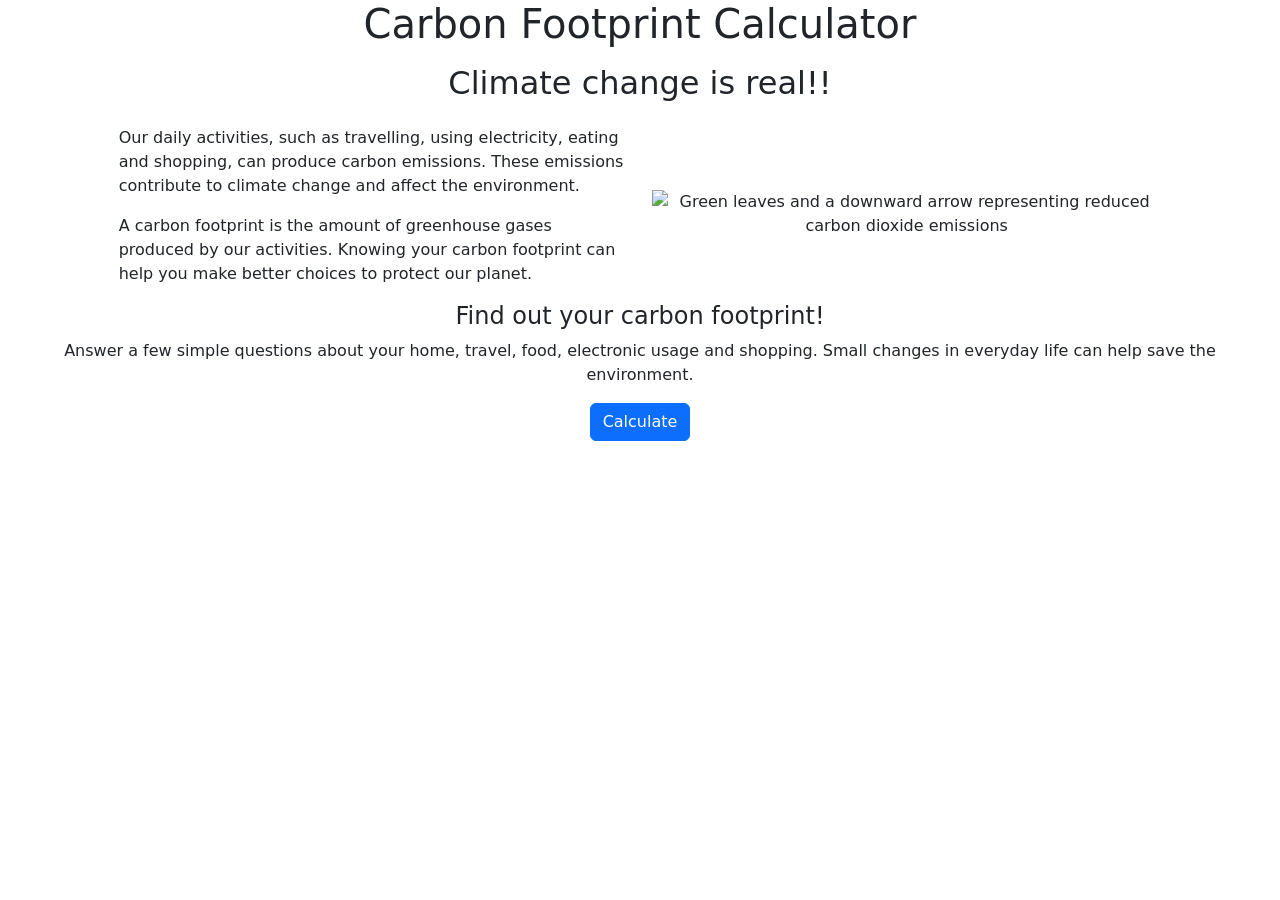
==== index.html @ ccc3b560 "Add files via upload" ====
<!DOCTYPE html>
<html lang="en">
<head>
  <meta charset="UTF-8">
  <meta name="viewport" content="width=device-width, initial-scale=1.0">
  <title>Carbon Footprint Calculator</title>
  <link rel="stylesheet" href="https://cdn.jsdelivr.net/npm/bootstrap@5.3.8/dist/css/bootstrap.min.css" integrity="sha384-sRIl4kxILFvY47J16cr9ZwB07vP4J8+LH7qKQnuqkuIAvNWLzeN8tE5YBujZqJLB" crossorigin="anonymous">
  <link rel="stylesheet" href="css/style.css">
</head>
<body>
  <main class="container-fluid home-container">
    <h1 class="text-center mb-3">Carbon Footprint Calculator</h1>
    <h2 class="text-center mb-4">Climate change is real!!</h2>

    <div class="row align-items-center justify-content-center g-4">
      <div class="col-md-6 col-lg-5">
        <p>Our daily activities, such as travelling, using electricity, eating and shopping, can produce carbon emissions. These emissions contribute to climate change and affect the environment.</p>
        <p>A carbon footprint is the amount of greenhouse gases produced by our activities. Knowing your carbon footprint can help you make better choices to protect our planet.</p>
      </div>
      <div class="col-md-6 col-lg-5 text-center">
        <img class="img-fluid environmental-image" src="assets/earth-illustration.jpg" alt="Green leaves and a downward arrow representing reduced carbon dioxide emissions">
      </div>
    </div>

    <div class="text-center assessment-section">
      <h4>Find out your carbon footprint!</h4>
      <p>Answer a few simple questions about your home, travel, food, electronic usage and shopping. Small changes in everyday life can help save the environment.</p>
      <a class="btn btn-primary" href="calculator.html">Calculate</a>
    </div>
  </main>
</body>
</html>
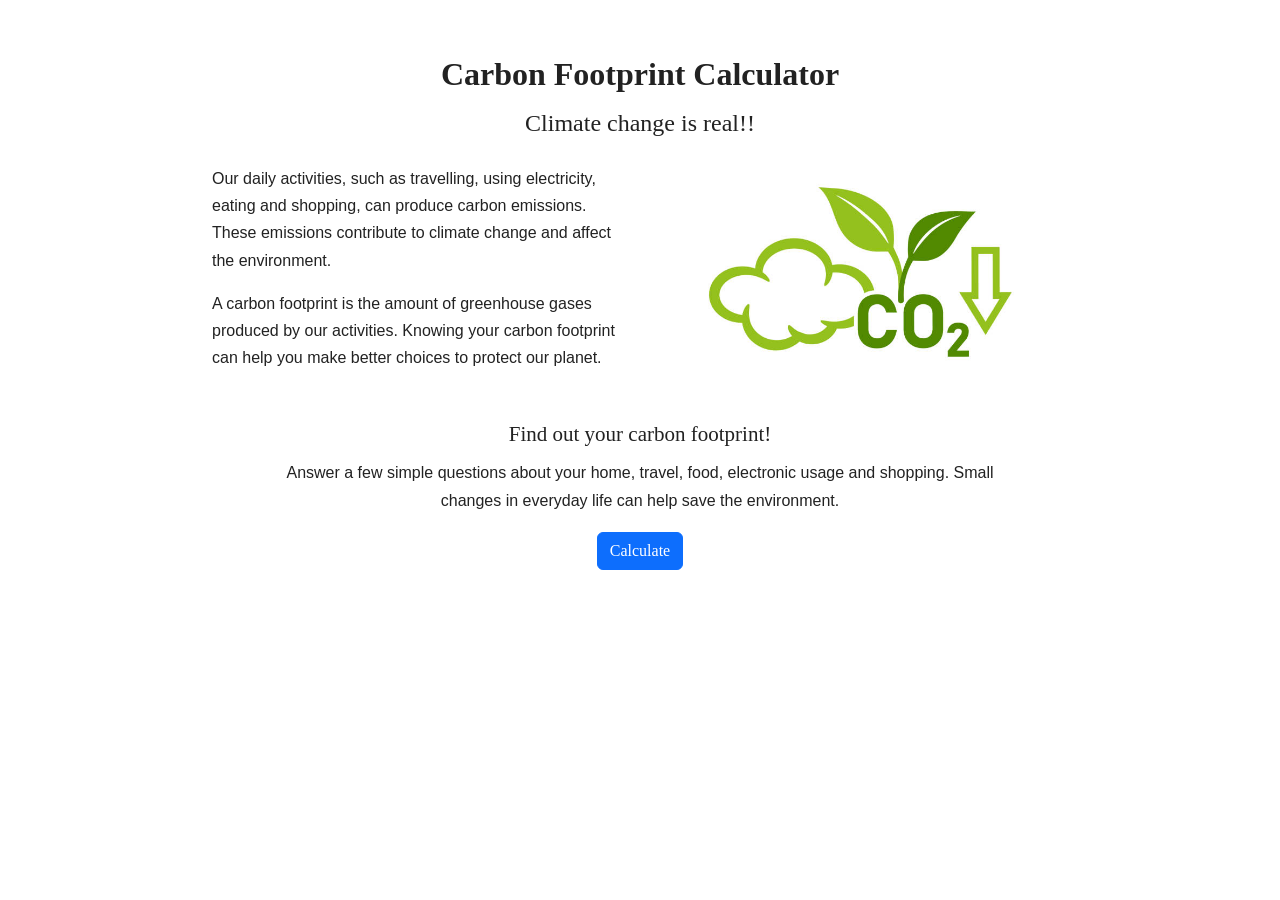
==== commit 7da3b418: "Update index.html" ====
--- a/index.html
+++ b/index.html
@@ -5,7 +5,7 @@
   <meta name="viewport" content="width=device-width, initial-scale=1.0">
   <title>Carbon Footprint Calculator</title>
   <link rel="stylesheet" href="https://cdn.jsdelivr.net/npm/bootstrap@5.3.8/dist/css/bootstrap.min.css" integrity="sha384-sRIl4kxILFvY47J16cr9ZwB07vP4J8+LH7qKQnuqkuIAvNWLzeN8tE5YBujZqJLB" crossorigin="anonymous">
-  <link rel="stylesheet" href="css/style.css">
+  <link rel="stylesheet" href="style.css">
 </head>
 <body>
   <main class="container-fluid home-container">
@@ -18,7 +18,7 @@
         <p>A carbon footprint is the amount of greenhouse gases produced by our activities. Knowing your carbon footprint can help you make better choices to protect our planet.</p>
       </div>
       <div class="col-md-6 col-lg-5 text-center">
-        <img class="img-fluid environmental-image" src="assets/earth-illustration.jpg" alt="Green leaves and a downward arrow representing reduced carbon dioxide emissions">
+        <img class="img-fluid environmental-image" src="earth-illustration.jpg" alt="Green leaves and a downward arrow representing reduced carbon dioxide emissions">
       </div>
     </div>
 
--- a/style.css
+++ b/style.css
@@ -0,0 +1,94 @@
+/* Simple school-project styling. Bootstrap handles the grid and form controls. */
+body {
+  background: #fff;
+  color: #222;
+  font-family: Georgia, 'Times New Roman', serif;
+  font-size: 16px;
+}
+
+h1 { font-weight: 700; font-size: 32px; }
+h2 { font-size: 24px; }
+h4 { font-size: 21px; }
+
+.home-container { max-width: 1080px; padding: 55px 24px; }
+.home-container p { font-family: Arial, sans-serif; line-height: 1.7; }
+.environmental-image { max-width: 330px; max-height: 265px; }
+.assessment-section { max-width: 720px; margin: 32px auto 0; }
+.assessment-section p { margin: 12px 0 18px; }
+
+.calculator-container { max-width: 1020px; padding: 54px 22px 50px; }
+.calculator-tabs {
+  border: 1px solid #a8c0c5;
+  background: #f3f7f7;
+  min-height: 42px;
+  padding: 4px 7px;
+  gap: 4px 16px;
+}
+.step-tab {
+  border: 0;
+  padding: 4px 1px;
+  color: #5a6068;
+  background: transparent;
+  font-weight: 600;
+  font-family: inherit;
+  font-size: 15px;
+}
+.step-tab.active { color: #252525; }
+.step-tab:focus-visible { outline: 2px solid #0d6efd; outline-offset: 2px; }
+.home-tab-button { margin-left: auto; font-family: inherit; }
+
+.calculator-card {
+  max-width: 505px;
+  margin: 32px auto 0;
+  border: 1px solid #afc7cd;
+  border-radius: 0;
+  padding: 8px;
+  background: #fff;
+}
+.calculator-card .card-header {
+  border: 0;
+  background: #08733f;
+  color: white;
+  border-radius: 0;
+  text-align: center;
+  padding: 8px 12px;
+}
+.calculator-card .card-header h2 { margin: 0; font-size: 17px; font-weight: 600; }
+.calculator-card .card-body { padding: 14px 12px; }
+.calculator-card .card-footer {
+  background: #fff;
+  border-top: 1px solid #ddd;
+  border-radius: 0;
+  padding: 12px;
+}
+.field-row { margin: 0 0 11px; }
+.field-row:last-of-type { margin-bottom: 0; }
+.field-row label { font-weight: 600; display: block; margin-bottom: 4px; }
+.field-row .form-control, .field-row .form-select {
+  border-radius: 4px;
+  min-height: 35px;
+  padding: 5px 10px;
+  font-family: inherit;
+  font-size: 15px;
+}
+.step-panel[hidden] { display: none !important; }
+.form-note { color: #666; font-size: 12px; display: block; margin-top: 10px; }
+.form-error { color: #b02a37; font: 13px Arial, sans-serif; margin-top: 8px; }
+.form-error:empty { display: none; }
+.result-title { font-size: 20px; text-align: center; margin-bottom: 12px; }
+.result-total { color: #08733f; font-size: 19px; }
+.result-total strong { font-size: 26px; }
+.table { font-size: 14px; }
+.btn-success { background: #08733f; border-color: #08733f; }
+.btn-success:hover { background: #075a32; border-color: #075a32; }
+
+@media (max-width: 575px) {
+  .calculator-container { padding: 24px 12px; }
+  h1 { font-size: 26px; }
+  .calculator-tabs { gap: 4px 11px; }
+  .step-tab { font-size: 13px; }
+  .calculator-card { margin-top: 20px; }
+  .field-row { margin-bottom: 13px; }
+  .field-row .form-control, .field-row .form-select { width: 100%; }
+  .home-container { padding: 30px 18px; }
+}
